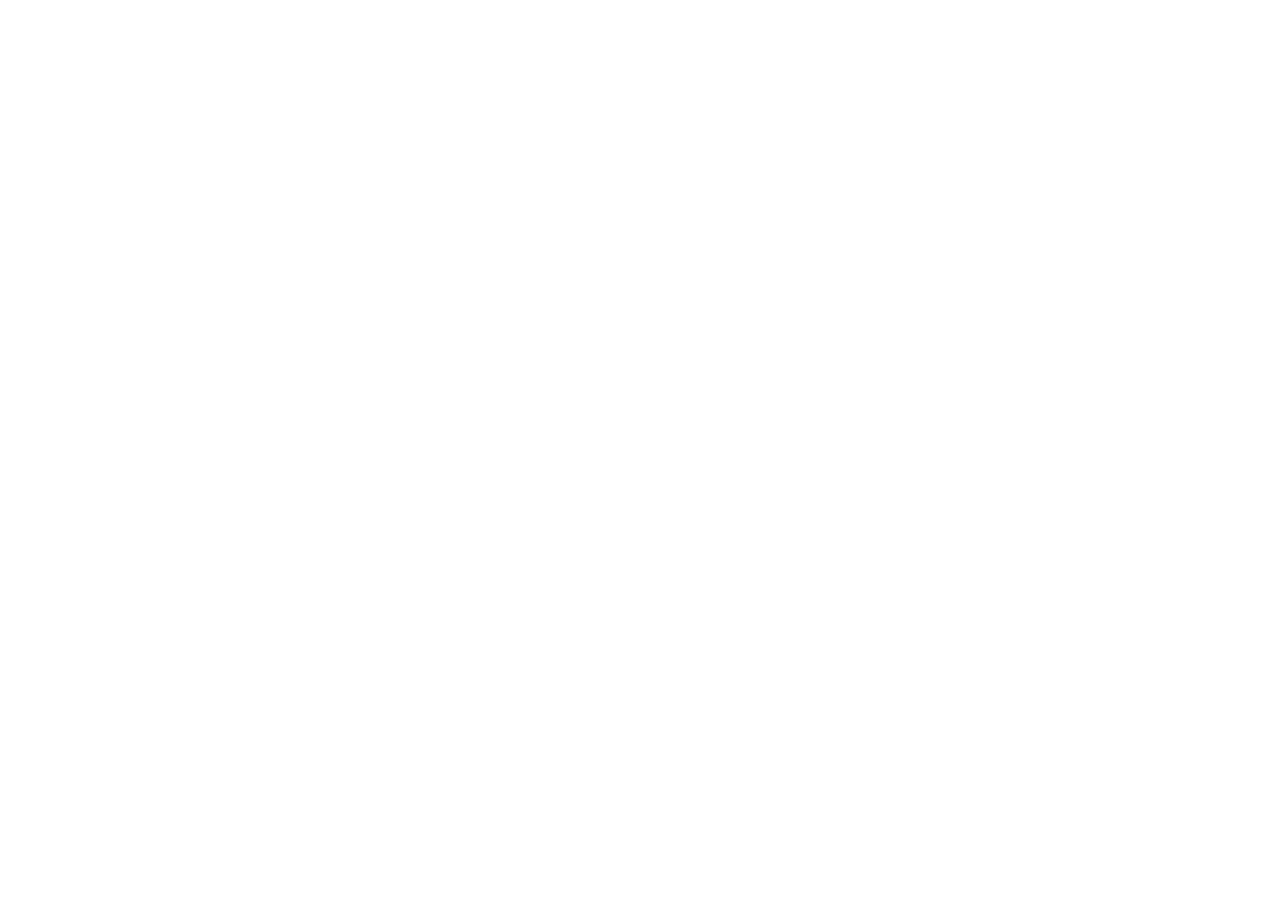
==== Odev1/index.html @ 9506d344 "index,product,about-us pages created" ====
<!DOCTYPE html>
<html lang="en">
<head>
    <meta charset="UTF-8">
    <meta http-equiv="X-UA-Compatible" content="IE=edge">
    <meta name="viewport" content="width=device-width, initial-scale=1.0">
    <title>Anasayfa</title>
</head>
<body>
    
</body>
</html>
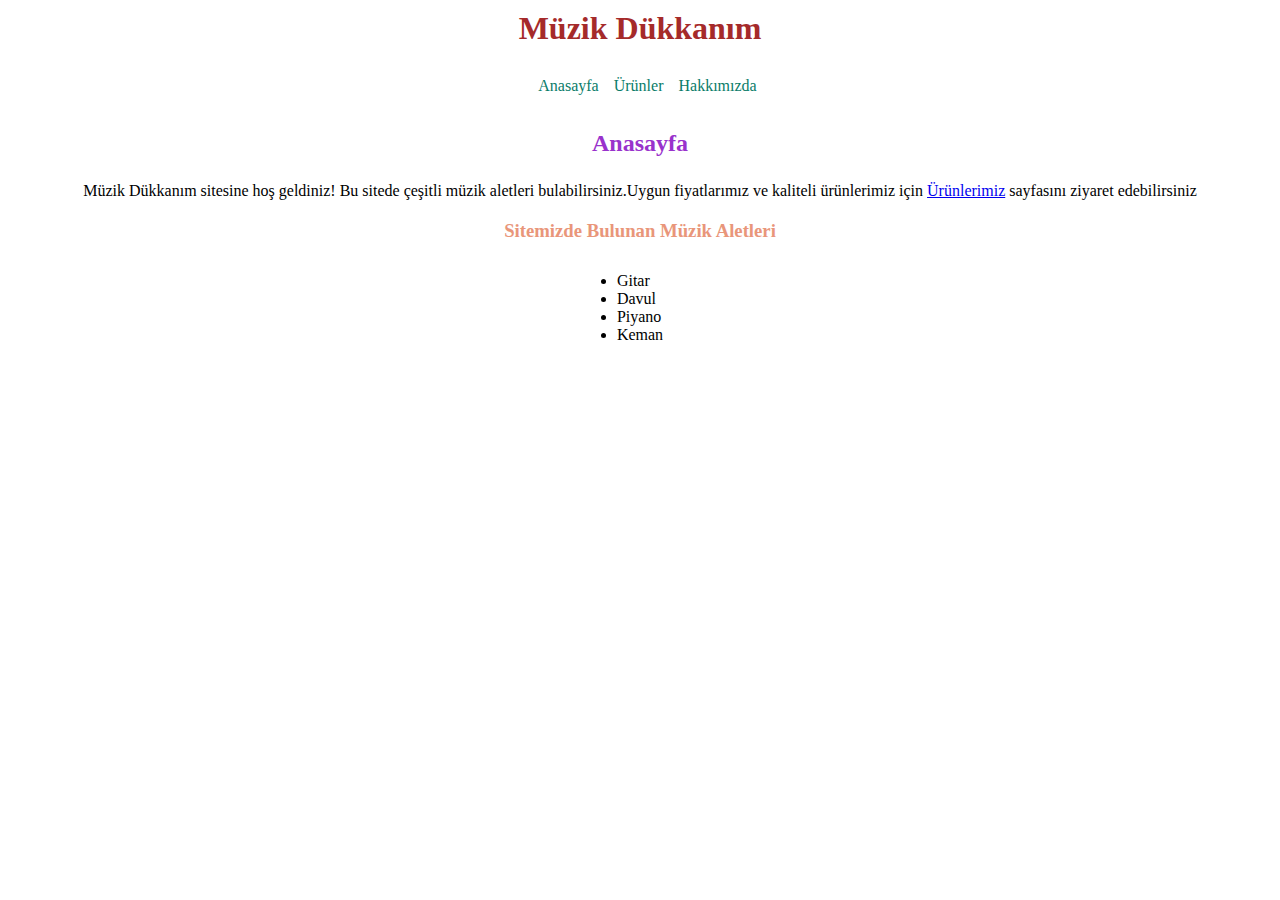
==== commit 4c0665b8: "index.html modified" ====
--- a/Odev1/index.html
+++ b/Odev1/index.html
@@ -1,12 +1,31 @@
 <!DOCTYPE html>
 <html lang="en">
+
 <head>
     <meta charset="UTF-8">
     <meta http-equiv="X-UA-Compatible" content="IE=edge">
     <meta name="viewport" content="width=device-width, initial-scale=1.0">
     <title>Anasayfa</title>
+    <link rel="stylesheet" href="style.css">
 </head>
+
 <body>
-    
+    <h1>Müzik Dükkanım</h1>
+    <ul class="menu">
+        <li><a href="index.html">Anasayfa</a></li>
+        <li><a href="products.html">Ürünler</a></li>
+        <li><a href="about-us.html">Hakkımızda</a></li>
+    </ul>
+    <h2>Anasayfa</h2>
+    <p>Müzik Dükkanım sitesine hoş geldiniz! Bu sitede çeşitli müzik aletleri bulabilirsiniz.Uygun fiyatlarımız ve
+        kaliteli ürünlerimiz için <a href="#products">Ürünlerimiz</a> sayfasını ziyaret edebilirsiniz</p>
+        <h3>Sitemizde Bulunan Müzik Aletleri</h3>
+        <ul>
+            <li>Gitar</li>
+            <li>Davul</li>
+            <li>Piyano</li>
+            <li>Keman</li>
+        </ul>
 </body>
+
 </html>--- a/Odev1/style.css
+++ b/Odev1/style.css
@@ -0,0 +1,46 @@
+* {
+  margin: 0;
+  padding: 0;
+  box-sizing: border-box;
+}
+
+body {
+  display: flex;
+  justify-content: center;
+  flex-direction: column;
+  align-items: center;
+  height: 100%;
+}
+h1{
+    padding: 10px;
+    color: brown;
+}
+h2{
+    padding: 15px;
+    color: darkorchid;
+}
+p{
+    padding: 10px;
+}
+h3{
+    padding: 10px;
+    color: darksalmon;
+}
+.menu{
+    display: flex;
+}
+.menu li{
+    list-style-type:none;
+    margin-left: 15px;
+}
+.menu li a{
+    text-decoration: none;
+    color: rgb(10, 124, 105);
+}
+.menu li a:hover{
+    color: rgb(22, 184, 157);
+    cursor: pointer;
+}
+ul{
+    padding: 20px;
+}